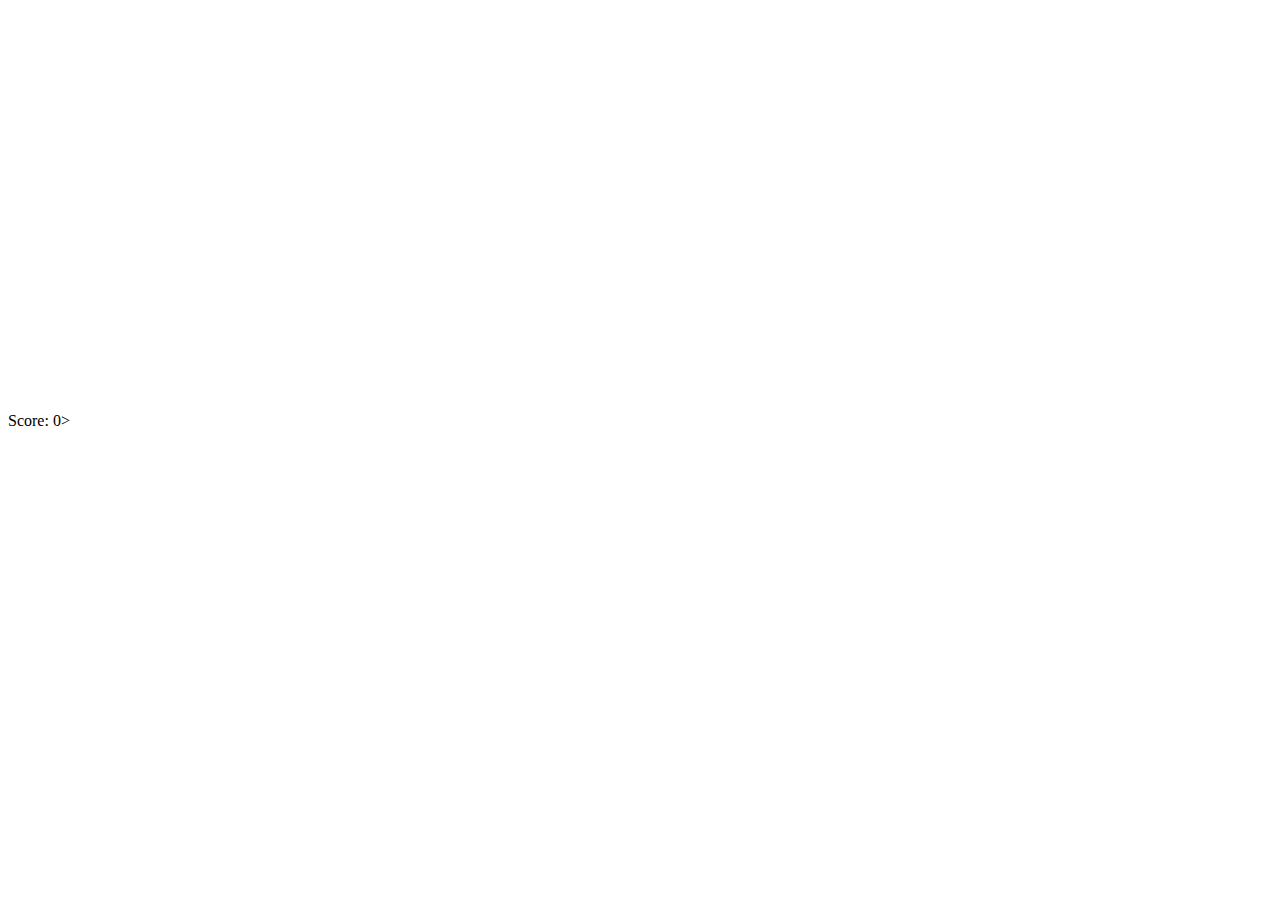
==== snake.html @ f672f05f "Base" ====
<!DOCTYPE html>
<html lang="en">
  <head>
    <meta charset="UTF-8" />
    <meta name="viewport" content="width=device-width, initial-scale=1.0" />
    <title>Snake Game</title>
    <link ref="stylesheet" href="styles.css" />
  </head>
  <body>
    <div id="GameArea">
      <canvas id="gameCanvas" width ="400" height ="400"></canvas>
      <div id="Score">Score: 0></div>
    </div>
  </body>
</html>
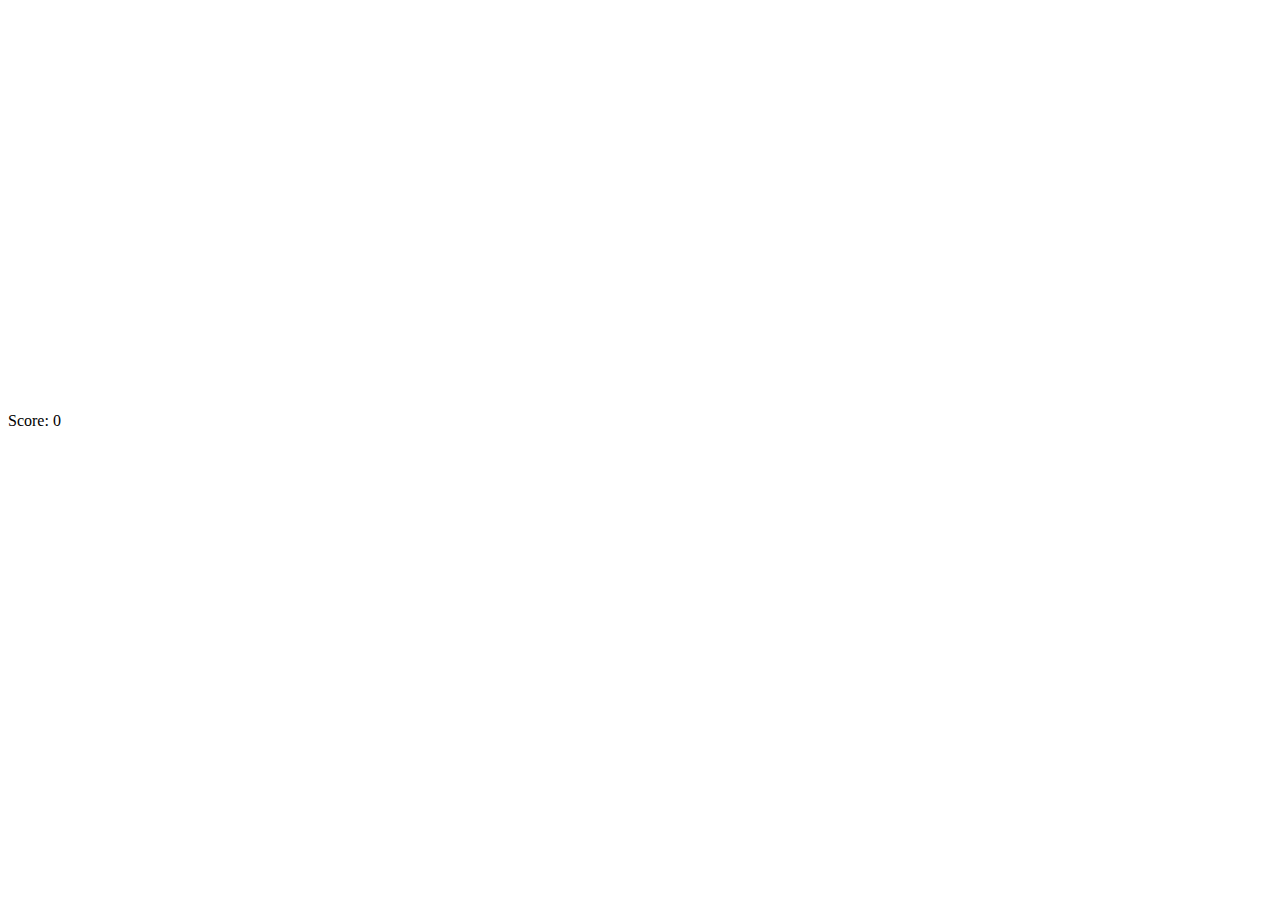
==== commit 41d27414: "Style" ====
--- a/snake.html
+++ b/snake.html
@@ -4,12 +4,12 @@
     <meta charset="UTF-8" />
     <meta name="viewport" content="width=device-width, initial-scale=1.0" />
     <title>Snake Game</title>
-    <link ref="stylesheet" href="styles.css" />
+    <link ref="stylesheet" href="style.css" />
   </head>
   <body>
     <div id="GameArea">
       <canvas id="gameCanvas" width ="400" height ="400"></canvas>
-      <div id="Score">Score: 0></div>
+      <div id="Score">Score: 0</div>
     </div>
   </body>
 </html>
--- a/style.css
+++ b/style.css
@@ -0,0 +1,15 @@
+#gameArea {
+  background-color: blue;
+  width: 400px;
+  margin: 0 auto;
+  text-align: center;
+}
+
+#gameCanvas {
+  border: 1px solid#000;
+}
+
+#score {
+  margin-top: 10px;
+  font-size: 18px;
+}
